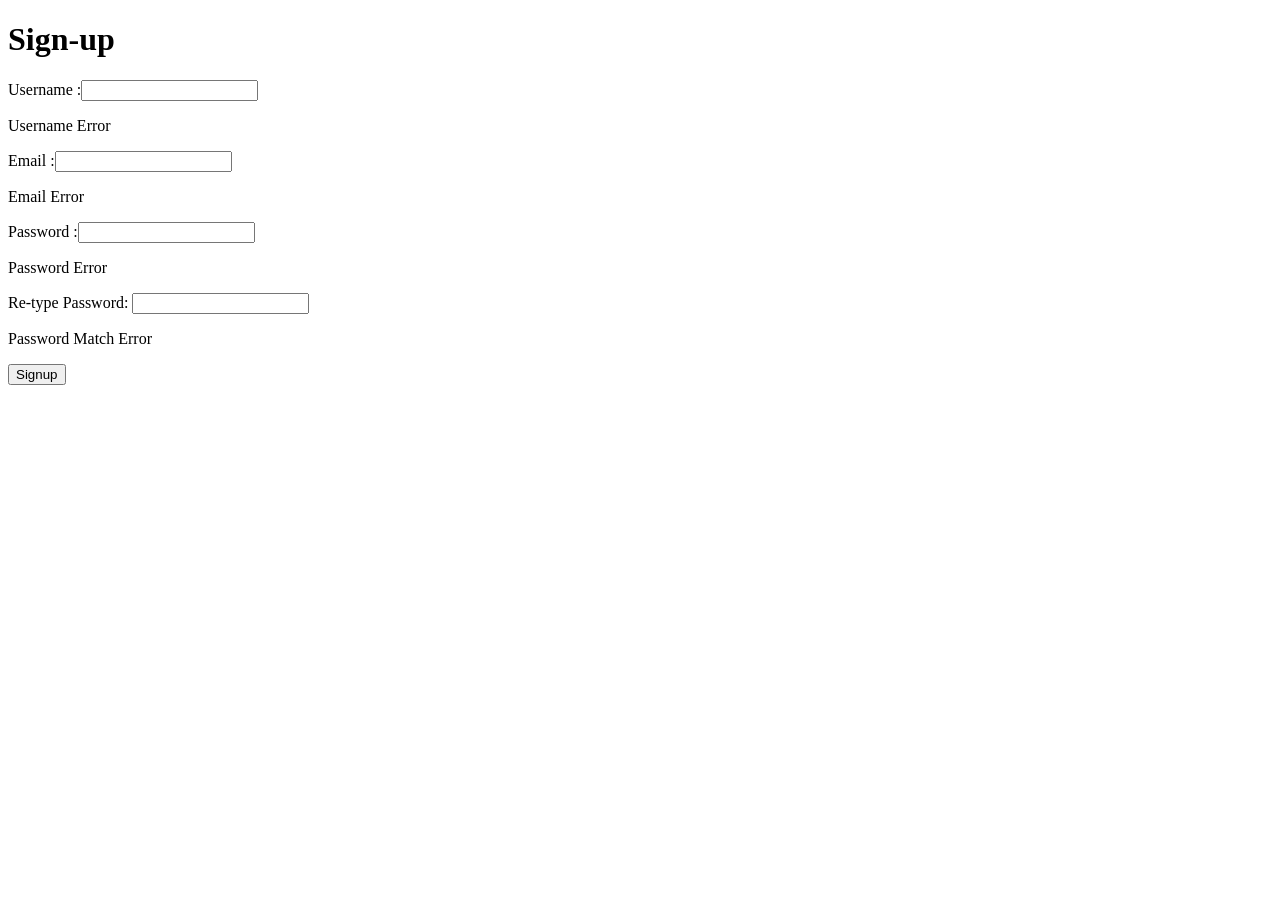
==== src/main/resources/templates/signup.html @ 25da3b23 "Lähellä lopullista versiota" ====
<!DOCTYPE HTML>
<html xmlns:th="http://www.thymeleaf.org">
<head>
    <title>Add User</title>
    <meta http-equiv="Content-Type" content="text/html; charset=UTF-8" />
	<link type="text/css" rel="stylesheet" th:href="@{css/bootstrap.min.css}" />
</head>
<body>
<div class="container">
	<h1>Sign-up</h1>
     <div class="col-md-4">
		<form th:object="${signupform}" th:action="@{/saveuser}" action="#" method="post">
			<div>
				<label> Username :<input type="text" th:field="*{username}" class="form-control"/></label>
				<p th:if="${#fields.hasErrors('username')}" th:errors="*{username}">Username Error</p>	
			</div>
            <div>
				<label> Email :<input type="text" th:field="*{email}" class="form-control"/></label>
				<p th:if="${#fields.hasErrors('email')}" th:errors="*{email}">Email Error</p>	
			</div>
			<div>
				<label> Password :<input type="password" th:field="*{password}" class="form-control"/></label>
				<p th:if="${#fields.hasErrors('password')}" th:errors="*{password}">Password Error</p>	
			</div>
			<div>
				<label> Re-type Password: <input type="password" th:field="*{passwordCheck}" class="form-control"/></label>
				<p th:if="${#fields.hasErrors('passwordCheck')}" th:errors="*{passwordCheck}">Password Match Error</p>	
			</div>
			
			<input type="submit" class="btn btn-primary" value="Signup"></input>		
		</form>
	</div>
</div>
</body>
</html>
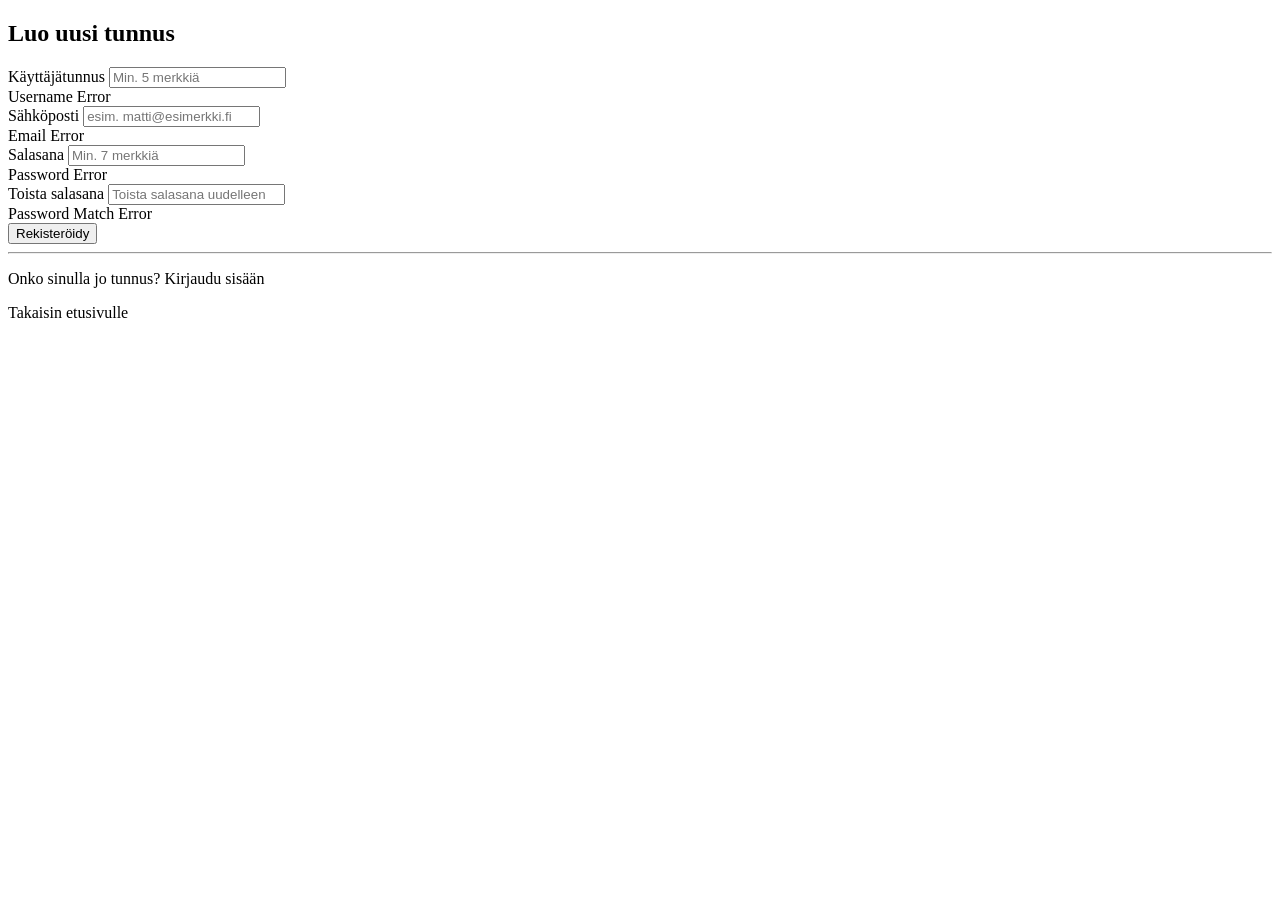
==== commit d62a97a9: "Lopullinen versio" ====
--- a/src/main/resources/templates/signup.html
+++ b/src/main/resources/templates/signup.html
@@ -1,35 +1,120 @@
-<!DOCTYPE HTML>
+<!DOCTYPE html>
 <html xmlns:th="http://www.thymeleaf.org">
-<head>
-    <title>Add User</title>
+  <head>
+    <title>GymTracker - Rekisteröidy</title>
     <meta http-equiv="Content-Type" content="text/html; charset=UTF-8" />
-	<link type="text/css" rel="stylesheet" th:href="@{css/bootstrap.min.css}" />
-</head>
-<body>
-<div class="container">
-	<h1>Sign-up</h1>
-     <div class="col-md-4">
-		<form th:object="${signupform}" th:action="@{/saveuser}" action="#" method="post">
-			<div>
-				<label> Username :<input type="text" th:field="*{username}" class="form-control"/></label>
-				<p th:if="${#fields.hasErrors('username')}" th:errors="*{username}">Username Error</p>	
-			</div>
-            <div>
-				<label> Email :<input type="text" th:field="*{email}" class="form-control"/></label>
-				<p th:if="${#fields.hasErrors('email')}" th:errors="*{email}">Email Error</p>	
-			</div>
-			<div>
-				<label> Password :<input type="password" th:field="*{password}" class="form-control"/></label>
-				<p th:if="${#fields.hasErrors('password')}" th:errors="*{password}">Password Error</p>	
-			</div>
-			<div>
-				<label> Re-type Password: <input type="password" th:field="*{passwordCheck}" class="form-control"/></label>
-				<p th:if="${#fields.hasErrors('passwordCheck')}" th:errors="*{passwordCheck}">Password Match Error</p>	
-			</div>
-			
-			<input type="submit" class="btn btn-primary" value="Signup"></input>		
-		</form>
-	</div>
-</div>
-</body>
-</html>+    <link
+      type="text/css"
+      rel="stylesheet"
+      th:href="@{/css/bootstrap.min.css}"
+    />
+  </head>
+  <body class="bg-light">
+    <div class="container mt-5 mb-5">
+      <div class="row justify-content-center">
+        <div class="col-md-6">
+          <div class="card shadow-sm border-0">
+            <div class="card-body p-5">
+              <h2 class="text-center mb-4">Luo uusi tunnus</h2>
+
+              <form
+                th:object="${signupform}"
+                th:action="@{/saveuser}"
+                action="#"
+                method="post"
+              >
+                <div class="mb-3">
+                  <label class="form-label fw-bold">Käyttäjätunnus</label>
+                  <input
+                    type="text"
+                    th:field="*{username}"
+                    class="form-control"
+                    placeholder="Min. 5 merkkiä"
+                  />
+                  <div
+                    th:if="${#fields.hasErrors('username')}"
+                    th:errors="*{username}"
+                    class="text-danger small mt-1"
+                  >
+                    Username Error
+                  </div>
+                </div>
+
+                <div class="mb-3">
+                  <label class="form-label fw-bold">Sähköposti</label>
+                  <input
+                    type="email"
+                    th:field="*{email}"
+                    class="form-control"
+                    placeholder="esim. matti@esimerkki.fi"
+                  />
+                  <div
+                    th:if="${#fields.hasErrors('email')}"
+                    th:errors="*{email}"
+                    class="text-danger small mt-1"
+                  >
+                    Email Error
+                  </div>
+                </div>
+
+                <div class="mb-3">
+                  <label class="form-label fw-bold">Salasana</label>
+                  <input
+                    type="password"
+                    th:field="*{password}"
+                    class="form-control"
+                    placeholder="Min. 7 merkkiä"
+                  />
+                  <div
+                    th:if="${#fields.hasErrors('password')}"
+                    th:errors="*{password}"
+                    class="text-danger small mt-1"
+                  >
+                    Password Error
+                  </div>
+                </div>
+
+                <div class="mb-4">
+                  <label class="form-label fw-bold">Toista salasana</label>
+                  <input
+                    type="password"
+                    th:field="*{passwordCheck}"
+                    class="form-control"
+                    placeholder="Toista salasana uudelleen"
+                  />
+                  <div
+                    th:if="${#fields.hasErrors('passwordCheck')}"
+                    th:errors="*{passwordCheck}"
+                    class="text-danger small mt-1"
+                  >
+                    Password Match Error
+                  </div>
+                </div>
+
+                <div class="d-grid gap-2">
+                  <button type="submit" class="btn btn-primary btn-lg">
+                    Rekisteröidy
+                  </button>
+                </div>
+              </form>
+
+              <hr class="my-4" />
+
+              <div class="text-center">
+                <p class="mb-2">
+                  Onko sinulla jo tunnus?
+                  <a th:href="@{/login}" class="text-decoration-none"
+                    >Kirjaudu sisään</a
+                  >
+                </p>
+                <a th:href="@{/}" class="btn btn-outline-secondary btn-sm mt-2"
+                  >Takaisin etusivulle</a
+                >
+              </div>
+            </div>
+          </div>
+        </div>
+      </div>
+    </div>
+  </body>
+</html>
